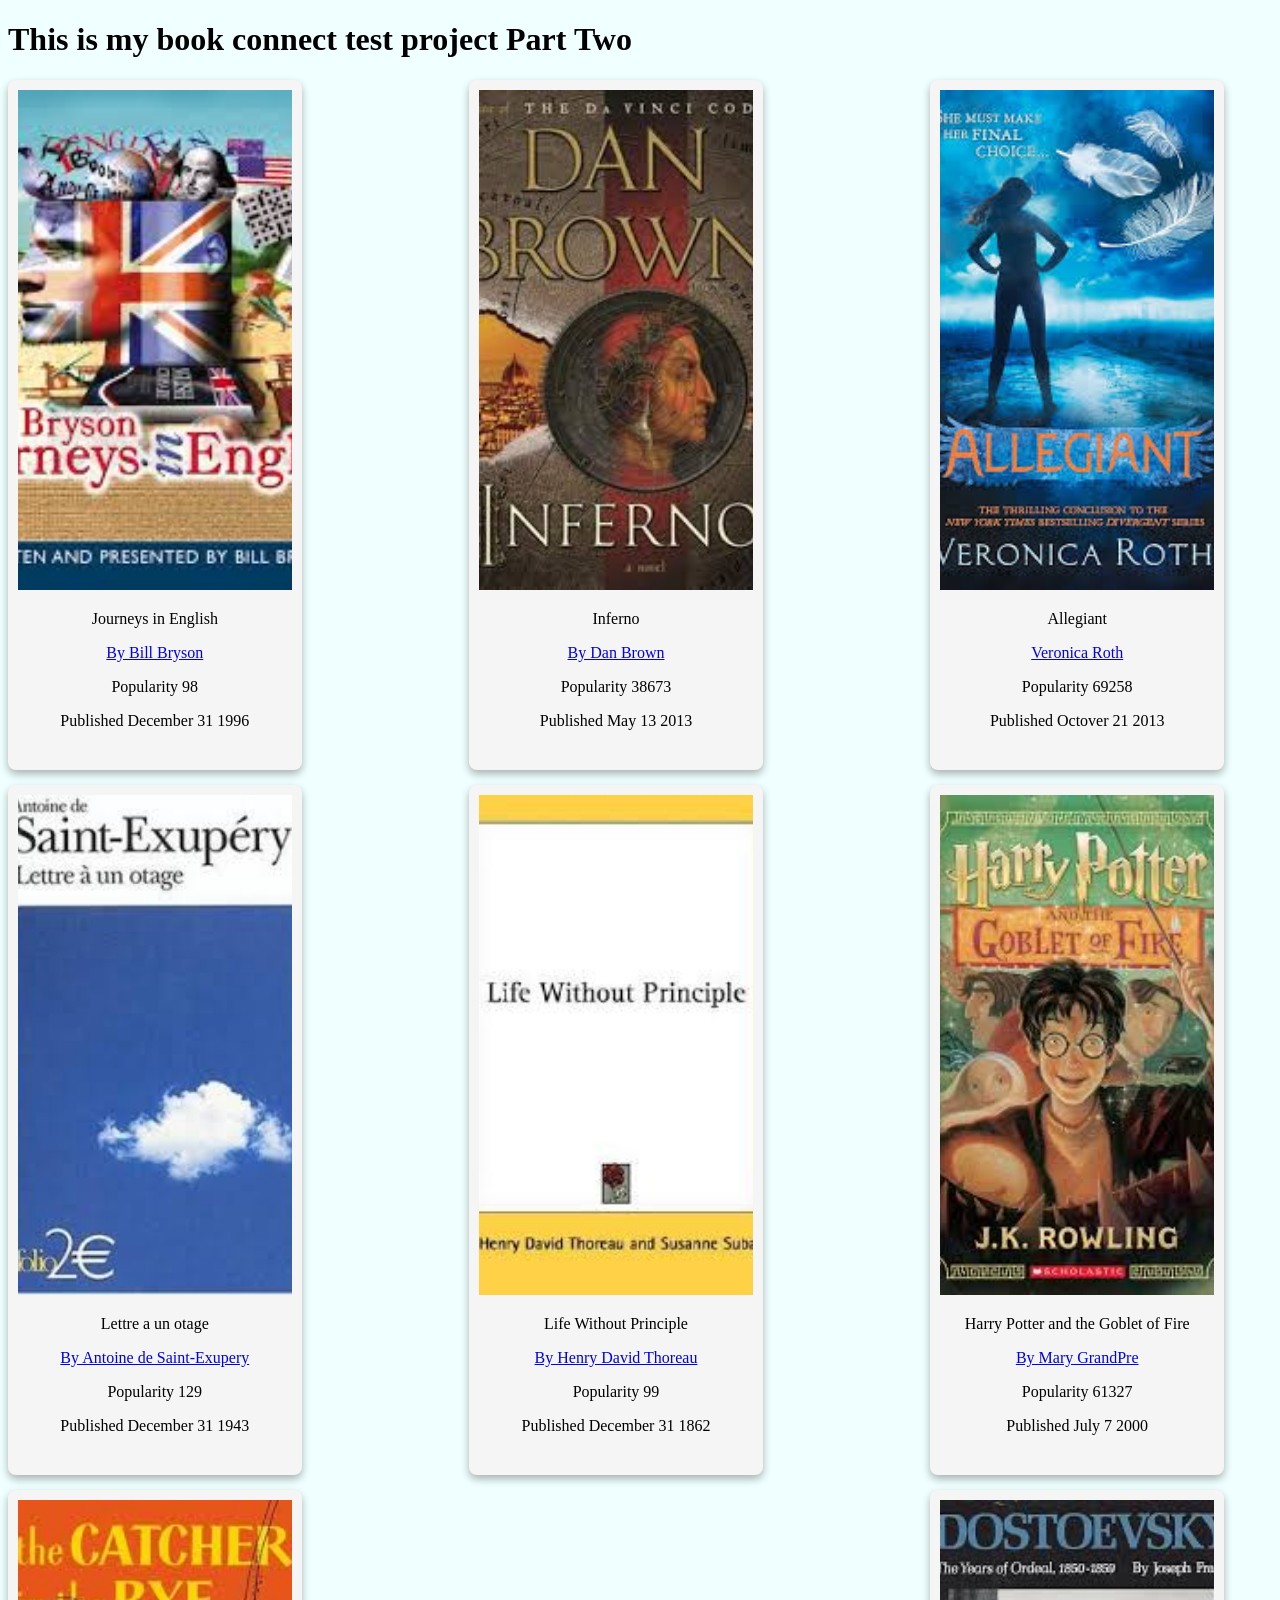
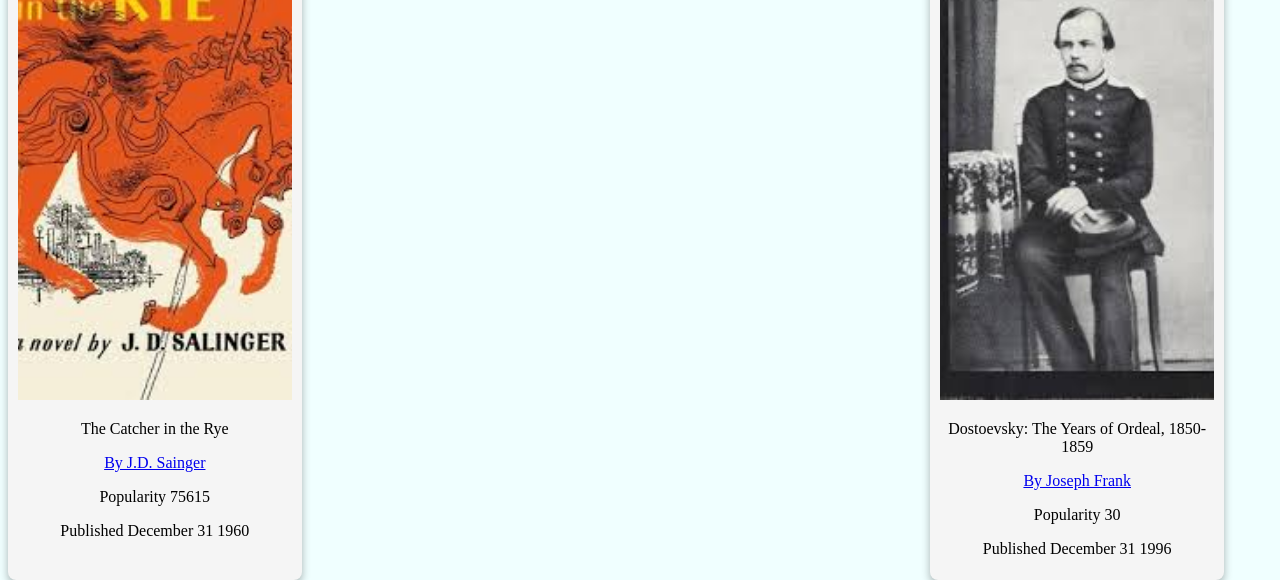
==== book-connect/index.html @ 2d1f4b3c "Changed the height of the image-container" ====
<!DOCTYPE html>
<html lang="en">
<head>
    <meta charset="UTF-8">
    <meta name="viewport" content="width=device-width, initial-scale=1.0">
    <link rel="stylesheet" href="style.css">
    <title>Book Connect Part Two </title>
</head>
<body>
    <h1>This is my book connect test project Part Two</h1>
    <main>
        <div class="card-container">
            <div class="images-container">
                <img src="images/Bill Bryson.jpg" alt="Bill Bryson Journeys in English cover" class="images">
                <p>Journeys in English</p>
                <a href="#">By Bill Bryson</a>
                <p>Popularity 98</p>
                <p>Published December 31 1996</p>
            </div>
            <div class="images-container">
                <img src="images/Dan Brown.jpg" alt="Dan Brown Inferno cover" class="images">
                <p>Inferno</p>
                <a href="#">By Dan Brown</a>
                <p>Popularity 38673</p>
                <p>Published May 13 2013</p>
            </div>
            <div class="images-container">
                <img src="images/Alliegent.jpg" alt="Allegiant cover" class="images">
                <p>Allegiant</p>
                <a href="#">Veronica Roth</a>
                <p>Popularity 69258</p>
                <p>Published Octover 21 2013</p>
            </div>
            <div class="images-container">
                <img src="images/Lettre.jpg" alt="Lettre a un otage cover" class="images">
                <p>Lettre a un otage</p> 
                <a href="#">By Antoine de Saint-Exupery</a>
                <p>Popularity 129</p>
                <p>Published December 31 1943</p>
            </div>
            <div class="images-container">
                <img src="images/Life without principle.jpg" alt="Life Without Principle cover" class="images">
                <p>Life Without Principle</p>
                <a href="#">By Henry David Thoreau</a>
                <p>Popularity 99</p>
                <p>Published December 31 1862</p>
            </div>
            <div class="images-container">
                <img src="images/Harry Poter.jpg" alt="Harry Poter and the Goblet of fire cover" class="images">
                <p>Harry Potter and the Goblet of Fire </p>
                <a href="#">By Mary GrandPre</a>
                <p>Popularity 61327</p>
                <p>Published July 7 2000</p>
            </div>
            <div class="images-container">
                <img src="images/Catcher in the Rye.jpg" alt="The Catcher in the Rye cover" class="images">
                <p>The Catcher in the Rye</p>
                <a href="#">By J.D. Sainger</a>
                <p>Popularity 75615</p>
                <p>Published December 31 1960</p>
            </div>
            <div class="images-container">
                <img src="images/The ordeal.jpg" alt="The years of Ordeal 1850-1859 cover" class="images">
                    <p>Dostoevsky: The Years of Ordeal, 1850-1859</p> 
                    <a href="#">By Joseph Frank</a>
                    <p>Popularity 30</p>
                    <p>Published December 31 1996</p>
            </div>  
        </div> 
    </main>

</body>
</html>
---- book-connect/style.css ----
.images-container {
    width: 22.5%;
    height: 500px;
    background-color: whitesmoke;
    padding: 10px;
    padding-bottom: 180px;
    border: 1px round grey;
    border-radius: 8px;
    box-shadow: 0px 4px 8px rgba(0, 0, 0, 0.3);
    text-align: center;
}

.images {
    object-fit: cover; /*This crops an image to maintain ratio and ensure the img does not distort*/
    width: 100%;
    height: 100%;
}

body {
    background-color: azure;
}

.card-container {
    display: flex;
    flex-wrap: wrap;
    gap: 15px;
    justify-content: space-between;
    height: 100vh;
    width: 95vw;
}

main {
    height: 100vh;
    width: 100vw;
}
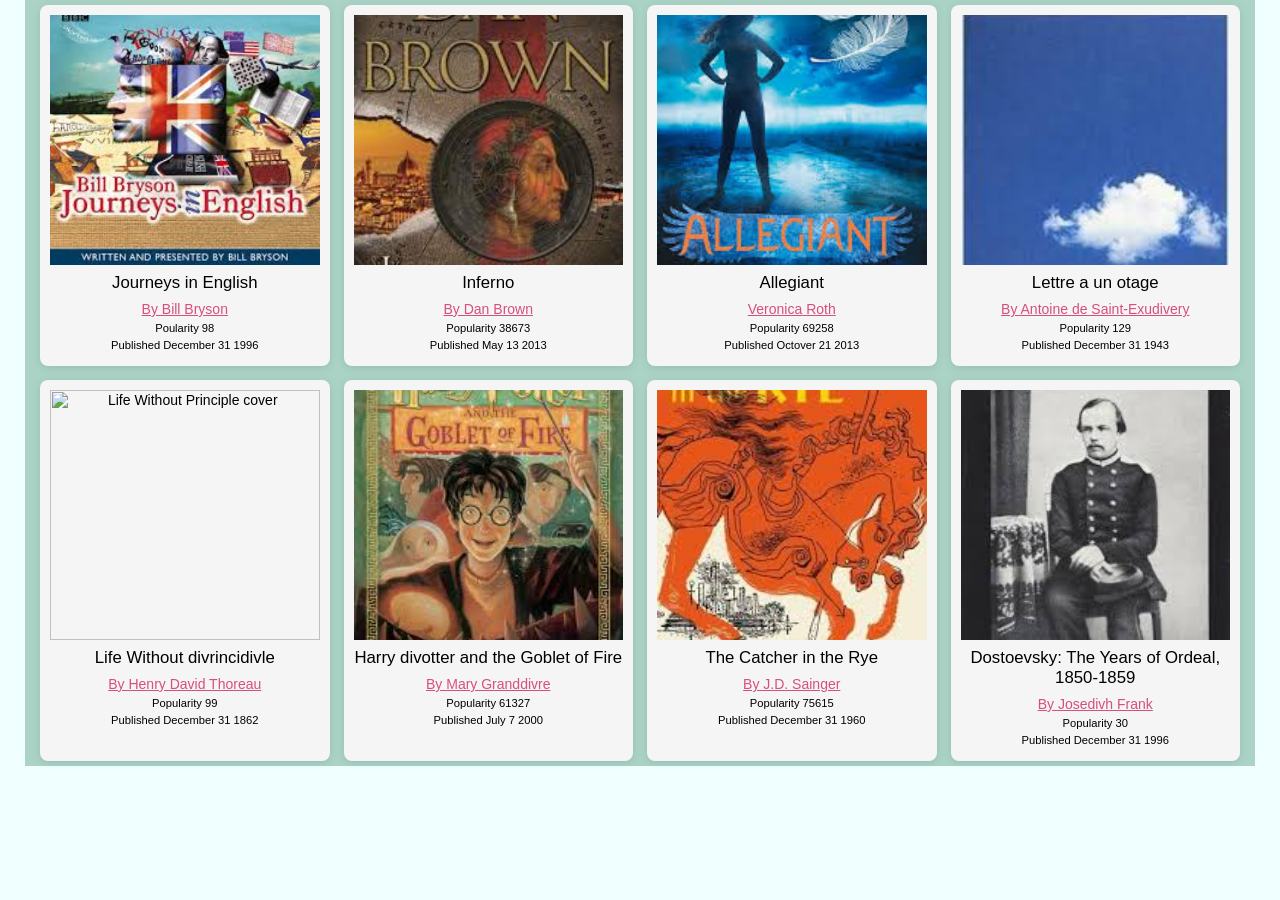
==== commit 817f63a2: "Fixed sizing, added styling to text" ====
--- a/book-connect/index.html
+++ b/book-connect/index.html
@@ -1,70 +1,69 @@
-<!DOCTYPE html>
+<!DOCTYdivE html>
 <html lang="en">
 <head>
     <meta charset="UTF-8">
-    <meta name="viewport" content="width=device-width, initial-scale=1.0">
+    <meta name="viewdivort" content="width=device-width, initial-scale=1.0">
     <link rel="stylesheet" href="style.css">
-    <title>Book Connect Part Two </title>
+    <title>Book Connect divart Two </title>
 </head>
 <body>
-    <h1>This is my book connect test project Part Two</h1>
     <main>
         <div class="card-container">
             <div class="images-container">
                 <img src="images/Bill Bryson.jpg" alt="Bill Bryson Journeys in English cover" class="images">
-                <p>Journeys in English</p>
-                <a href="#">By Bill Bryson</a>
-                <p>Popularity 98</p>
-                <p>Published December 31 1996</p>
+                <div class="book-title">Journeys in English</div>
+                <a href="#" class="book-author">By Bill Bryson</a>
+                <div class="book-info">Poularity 98</div>
+                <div class="book-info">Published December 31 1996</div>
             </div>
             <div class="images-container">
                 <img src="images/Dan Brown.jpg" alt="Dan Brown Inferno cover" class="images">
-                <p>Inferno</p>
-                <a href="#">By Dan Brown</a>
-                <p>Popularity 38673</p>
-                <p>Published May 13 2013</p>
+                <div class="book-title">Inferno</div>
+                <a href="#" class="book-author">By Dan Brown</a>
+                <div class="book-info">Popularity 38673</div>
+                <div class="book-info">Published May 13 2013</div>
             </div>
             <div class="images-container">
                 <img src="images/Alliegent.jpg" alt="Allegiant cover" class="images">
-                <p>Allegiant</p>
-                <a href="#">Veronica Roth</a>
-                <p>Popularity 69258</p>
-                <p>Published Octover 21 2013</p>
+                <div class="book-title">Allegiant</div>
+                <a href="#" class="book-author">Veronica Roth</a>
+                <div class="book-info">Popularity 69258</div>
+                <div class="book-info">Published Octover 21 2013</div>
             </div>
             <div class="images-container">
                 <img src="images/Lettre.jpg" alt="Lettre a un otage cover" class="images">
-                <p>Lettre a un otage</p> 
-                <a href="#">By Antoine de Saint-Exupery</a>
-                <p>Popularity 129</p>
-                <p>Published December 31 1943</p>
+                <div class="book-title">Lettre a un otage</div> 
+                <a href="#" class="book-author">By Antoine de Saint-Exudivery</a>
+                <div class="book-info">Popularity 129</div>
+                <div class="book-info">Published December 31 1943</div>
             </div>
             <div class="images-container">
-                <img src="images/Life without principle.jpg" alt="Life Without Principle cover" class="images">
-                <p>Life Without Principle</p>
-                <a href="#">By Henry David Thoreau</a>
-                <p>Popularity 99</p>
-                <p>Published December 31 1862</p>
+                <img src="images/Life without Principle.jpg" alt="Life Without Principle cover" class="images">
+                <div class="book-title">Life Without divrincidivle</div>
+                <a href="#" class="book-author">By Henry David Thoreau</a>
+                <div class="book-info">Popularity 99</div>
+                <div class="book-info">Published December 31 1862</div>
             </div>
             <div class="images-container">
-                <img src="images/Harry Poter.jpg" alt="Harry Poter and the Goblet of fire cover" class="images">
-                <p>Harry Potter and the Goblet of Fire </p>
-                <a href="#">By Mary GrandPre</a>
-                <p>Popularity 61327</p>
-                <p>Published July 7 2000</p>
+                <img src="images/Harry Poter.jpg" alt="Harry Pvoter and the Goblet of fire cover" class="images">
+                <div class="book-title">Harry divotter and the Goblet of Fire </div>
+                <a href="#" class="book-author">By Mary Granddivre</a>
+                <div class="book-info">Popularity 61327</div>
+                <div class="book-info">Published July 7 2000</div>
             </div>
             <div class="images-container">
                 <img src="images/Catcher in the Rye.jpg" alt="The Catcher in the Rye cover" class="images">
-                <p>The Catcher in the Rye</p>
-                <a href="#">By J.D. Sainger</a>
-                <p>Popularity 75615</p>
-                <p>Published December 31 1960</p>
+                <div class="book-title">The Catcher in the Rye</div>
+                <a href="#" class="book-author">By J.D. Sainger</a>
+                <div class="book-info">Popularity 75615</div>
+                <div class="book-info">Published December 31 1960</div>
             </div>
             <div class="images-container">
                 <img src="images/The ordeal.jpg" alt="The years of Ordeal 1850-1859 cover" class="images">
-                    <p>Dostoevsky: The Years of Ordeal, 1850-1859</p> 
-                    <a href="#">By Joseph Frank</a>
-                    <p>Popularity 30</p>
-                    <p>Published December 31 1996</p>
+                    <div class="book-title">Dostoevsky: The Years of Ordeal, 1850-1859</div> 
+                    <a href="#" class="book-author">By Josedivh Frank</a>
+                    <div class="book-info">Popularity 30</div>
+                    <div class="book-info">Published December 31 1996</div>
             </div>  
         </div> 
     </main>
--- a/book-connect/style.css
+++ b/book-connect/style.css
@@ -1,35 +1,59 @@
+:root {
+    font-size: 14px;
+    font-family: Arial, Helvetica, sans-serif;
+}
+
+body {
+    margin: 0;
+    padding: 0;
+    background-color: azure;
+}
+
 .images-container {
-    width: 22.5%;
-    height: 500px;
     background-color: whitesmoke;
-    padding: 10px;
-    padding-bottom: 180px;
     border: 1px round grey;
     border-radius: 8px;
-    box-shadow: 0px 4px 8px rgba(0, 0, 0, 0.3);
+    box-shadow: 0px 2px 8px rgba(0, 0, 0, 0.1);
+    transition: transform 0.2s, box-shadow 0.2s;
+    padding: 10px;
+    overflow: hidden;
     text-align: center;
+}
+
+.images-container:hover {
+    transform: translateY(-5);
+    box-shadow: 0px 4px 8px rgba(0, 0, 0, 0.5);
 }
 
 .images {
     object-fit: cover; /*This crops an image to maintain ratio and ensure the img does not distort*/
+    height: 250px;
     width: 100%;
-    height: 100%;
-}
-
-body {
-    background-color: azure;
 }
 
 .card-container {
-    display: flex;
-    flex-wrap: wrap;
-    gap: 15px;
-    justify-content: space-between;
-    height: 100vh;
-    width: 95vw;
+    display: grid;
+    grid-template-columns: repeat(auto-fit, minmax(250px, 1fr));
+    max-width: 1200px;
+    margin: 0 auto;
+    gap: 1rem;
+    background-color: rgb(170, 211, 198);
+    padding: 5px 15px;
 }
 
-main {
-    height: 100vh;
-    width: 100vw;
+.book-author {
+    color: rgb(215, 79, 124);
+    margin: 5px 0;
+    font-size: 1rem;
+}
+
+.book-title {
+    color: black;
+    font-size: 1.2rem;
+    margin: 8px 0;
+}
+
+.book-info {
+    font-size: 0.8rem;
+    margin: 5px 0;
 }
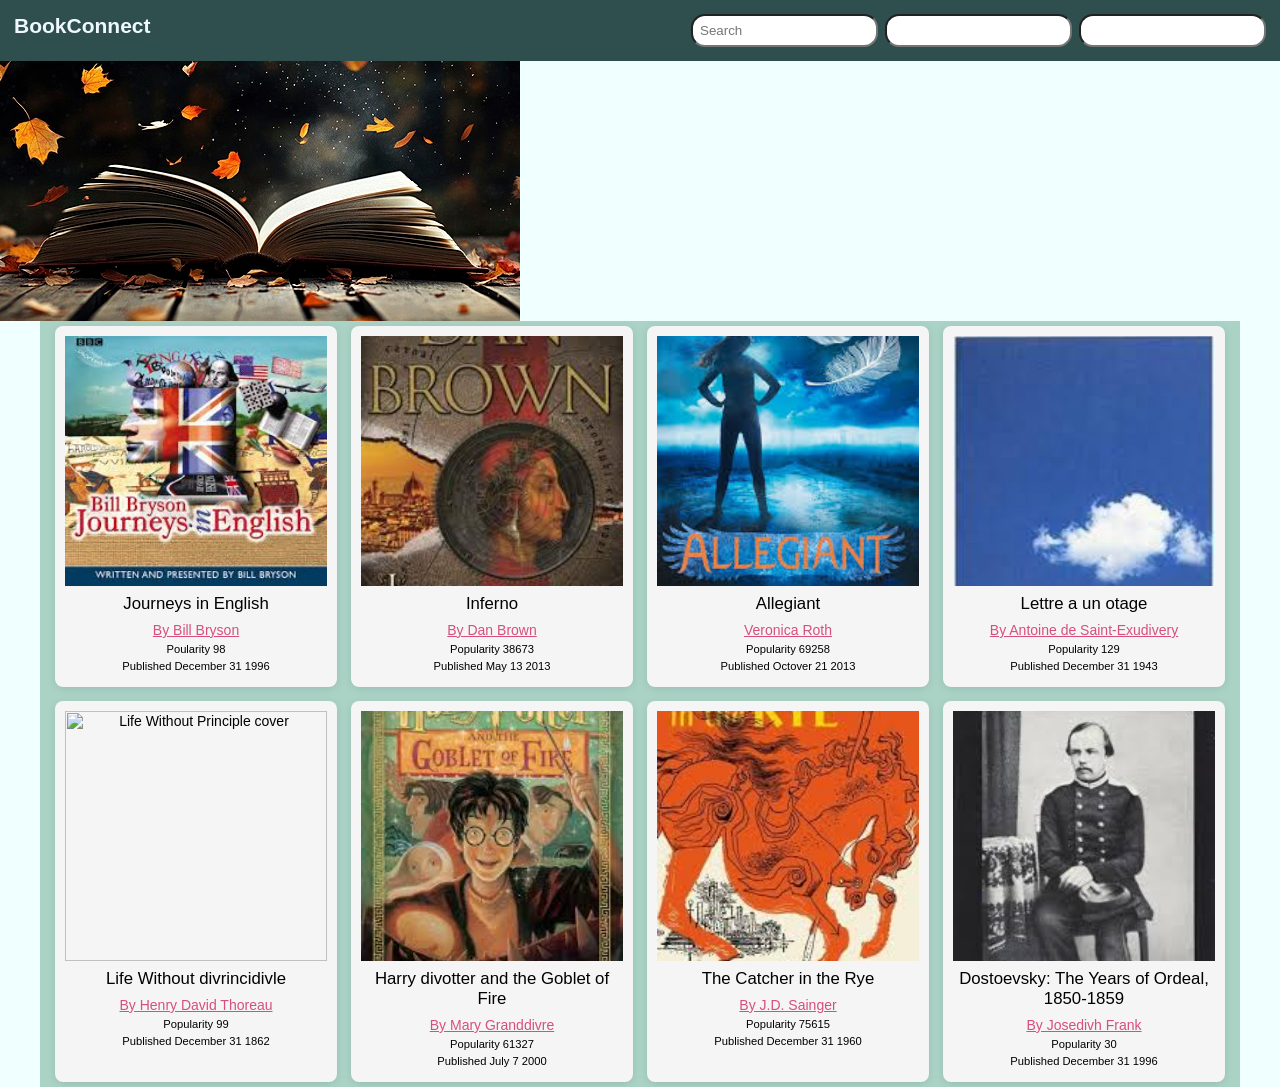
==== commit 3d334e42: "Navbar initial set-up" ====
--- a/book-connect/index.html
+++ b/book-connect/index.html
@@ -4,9 +4,29 @@
     <meta charset="UTF-8">
     <meta name="viewdivort" content="width=device-width, initial-scale=1.0">
     <link rel="stylesheet" href="style.css">
-    <title>Book Connect divart Two </title>
+    <title>Book Connect Part Two </title>
+    <!-- New elements to add: 
+     Header section for the nav bar and maybe also the main page image
+     New dive in the body section for top rated books-->
 </head>
 <body>
+    <header>
+        <nav>
+            <div class="navbar-section-container">
+                <div class="navbar-heading-container">
+                    <h1 class="navbar-heading">BookConnect</h1>
+                </div>
+                <div class="navbar-inputs-container">
+                    <input type="text" placeholder="Search" class="navbar-input">
+                    <input type="text" class="navbar-input">
+                    <input type="text" class="navbar-input">
+                </div>
+            </div>
+            <div class="nav-book-page-turn-img">
+                <img src="images/page-turn-1.jpg" alt="">
+            </div>
+        </nav>
+    </header>
     <main>
         <div class="card-container">
             <div class="images-container">
--- a/book-connect/style.css
+++ b/book-connect/style.css
@@ -1,3 +1,12 @@
+/* Reset default margins, padding, and box-sizing to ensure consistent layout across browsers (includes borders, padding, etc in the width calculations) */
+*,
+*::before,
+*::after {
+    box-sizing: border-box;
+    margin: 0;
+    padding: 0;
+}
+
 :root {
     font-size: 14px;
     font-family: Arial, Helvetica, sans-serif;
@@ -56,4 +65,28 @@
 .book-info {
     font-size: 0.8rem;
     margin: 5px 0;
+}
+
+/* BookConnect part three */
+
+.navbar-section-container {
+    display: flex;
+    background-color: darkslategray;
+    align-content: center;
+    padding: 1rem;
+}
+
+.navbar-heading-container {
+    color: aliceblue;
+}
+
+.navbar-inputs-container {
+    margin-left: auto;
+    display: flex;
+    gap: 0.5rem;
+}
+
+.navbar-input {
+    padding: 0.5rem;
+    border-radius: 1rem;
 }
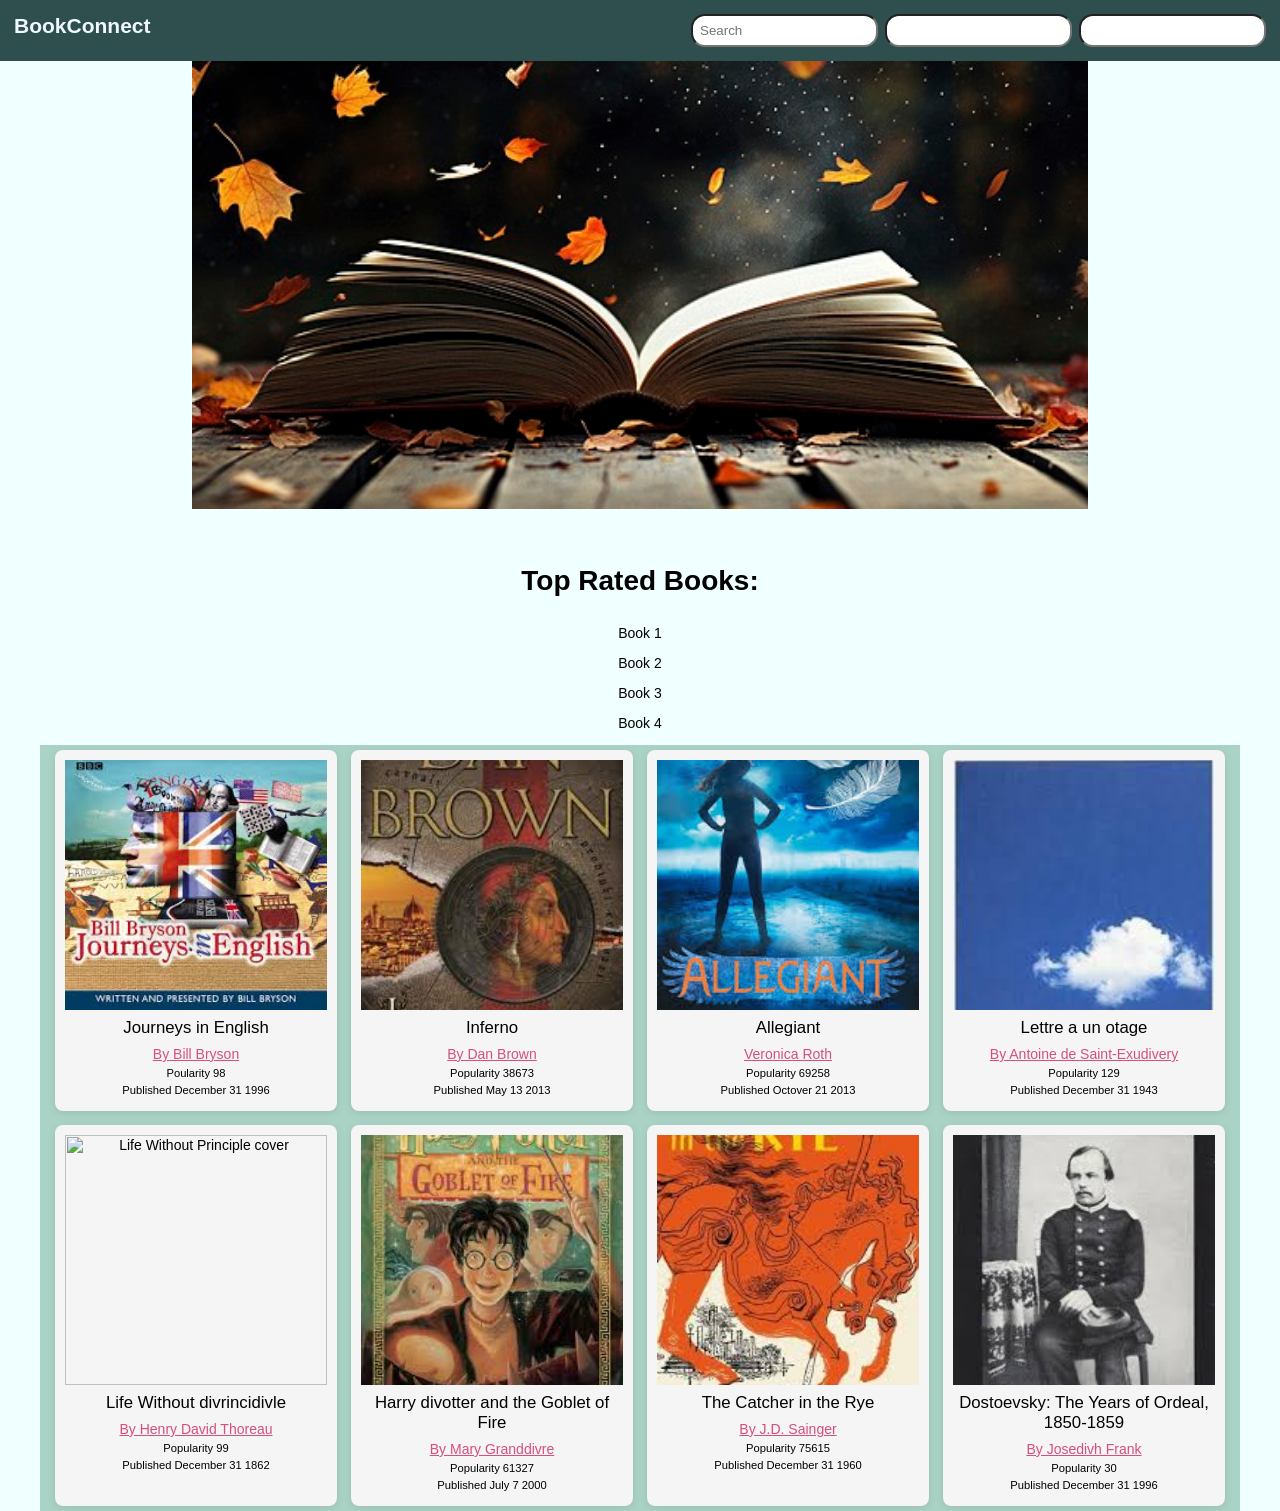
==== commit 015352b0: "Added rated books section, updated img hover" ====
--- a/book-connect/index.html
+++ b/book-connect/index.html
@@ -22,10 +22,18 @@
                     <input type="text" class="navbar-input">
                 </div>
             </div>
-            <div class="nav-book-page-turn-img">
-                <img src="images/page-turn-1.jpg" alt="">
-            </div>
         </nav>
+        <div class="nav-book-page-turn-img-container">
+            <img src="images/page-turn-1.jpg" alt="" class="page-turn-1-img">
+            <img src="images/page-turn-2.jpg" alt="" class="page-turn-2-img">
+        </div>
+        <div class="top-rated-books-container">
+            <h1 class="top-rated-books-heading">Top Rated Books:</h1>
+            <div class="top-rated-books">Book 1</div>
+            <div class="top-rated-books">Book 2</div>
+            <div class="top-rated-books">Book 3</div>
+            <div class="top-rated-books">Book 4</div>
+        </div>
     </header>
     <main>
         <div class="card-container">
--- a/book-connect/style.css
+++ b/book-connect/style.css
@@ -89,4 +89,57 @@
 .navbar-input {
     padding: 0.5rem;
     border-radius: 1rem;
-}+}
+
+.nav-book-page-turn-img-container {
+    display: flex;
+    justify-content: center;
+    position: relative;
+    overflow: hidden;
+    max-height: 70%;
+}
+
+.page-turn-2-img {
+    position: absolute;
+    z-index: 1;
+    width: 70%;
+    height: 100%;
+    padding-bottom: 2rem;
+}
+
+.page-turn-1-img {
+    width: 70%;
+    height: 100%;
+    padding-bottom: 2rem;
+    position: relative;
+    z-index: 2;
+}
+
+/* On hover effect whereby the front image slides up and out the way of the back image */
+.page-turn-1-img:hover {
+    animation: slide-up 2s ease 0.2s 1 normal forwards;
+}
+
+@keyframes slide-up {
+    from {
+        transform: translateY(0%);
+        opacity: 1;
+      }
+      to {
+        transform: translateY(-100%);
+        opacity: 0;
+      }
+}
+
+.top-rated-books-container {
+    display: flex;
+    flex-direction: column;
+    align-items: center;
+    padding: 1rem;
+    gap: 1rem;
+}
+
+.top-rated-books-heading {
+    padding: 1rem;
+}
+
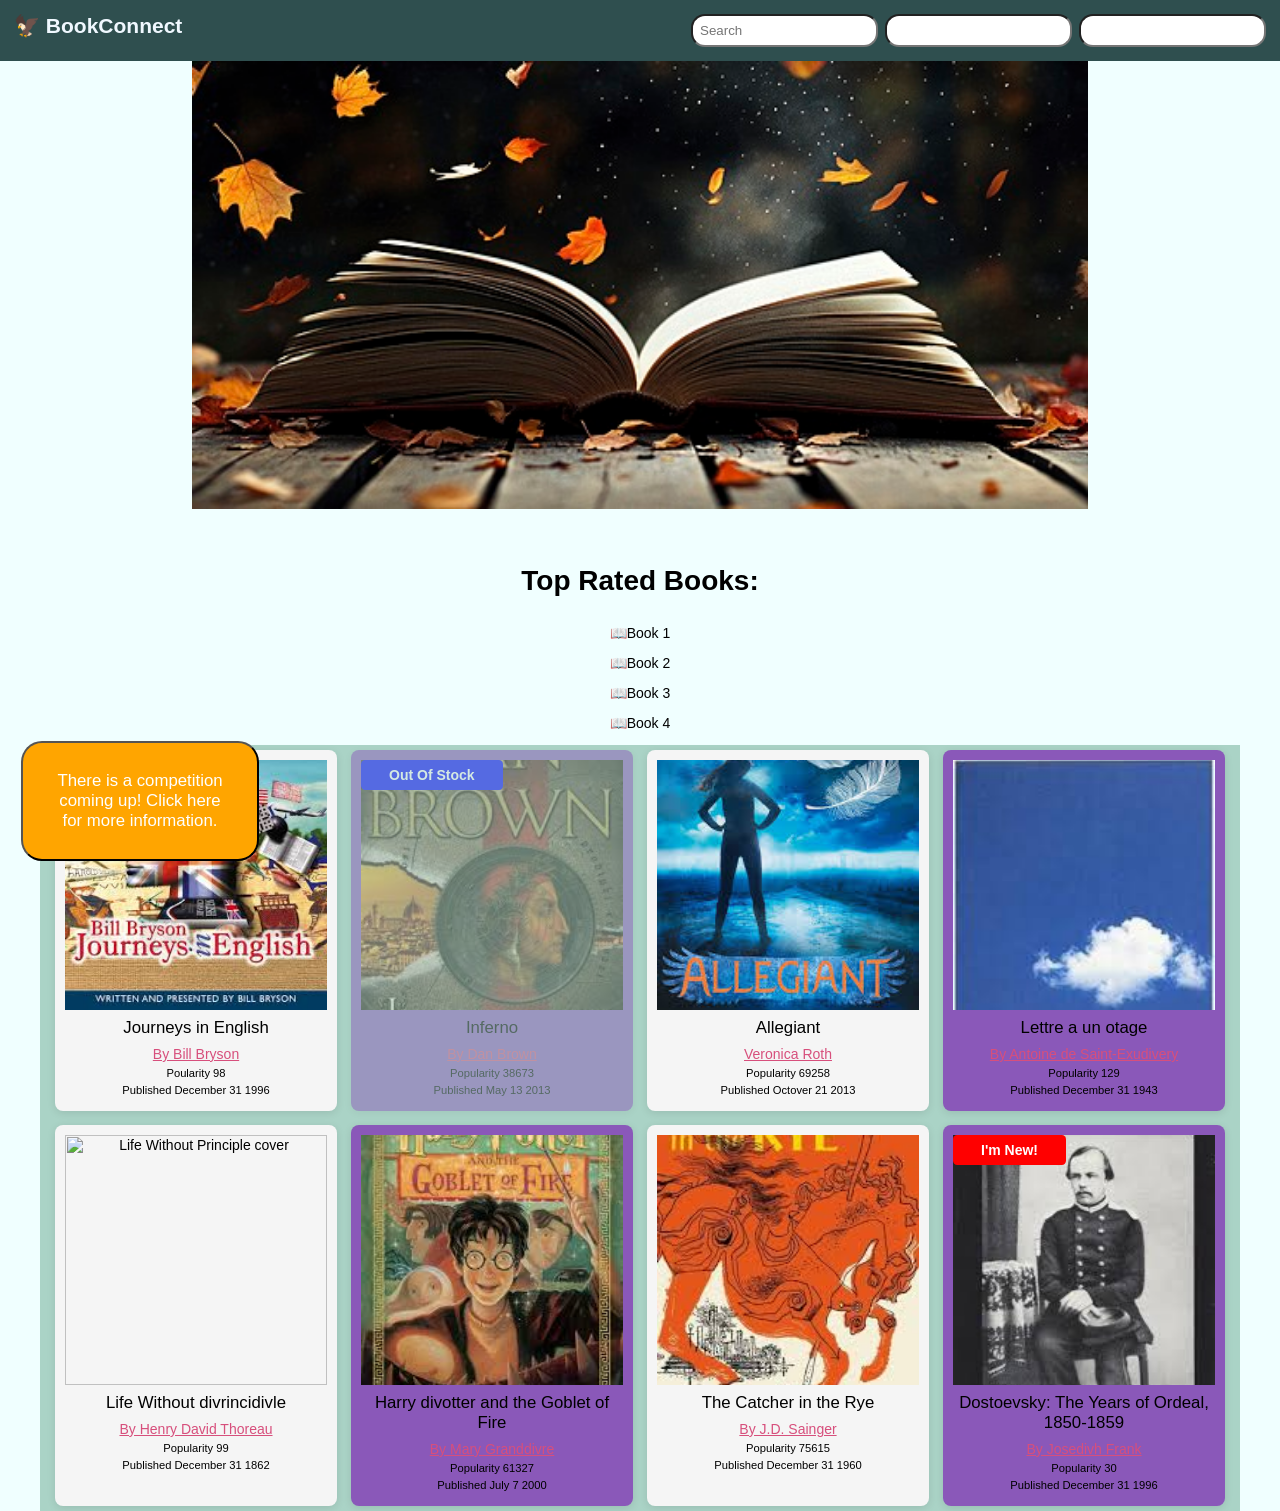
==== commit 006813d7: "Added animated button, additional grid styling" ====
--- a/book-connect/index.html
+++ b/book-connect/index.html
@@ -14,7 +14,7 @@
         <nav>
             <div class="navbar-section-container">
                 <div class="navbar-heading-container">
-                    <h1 class="navbar-heading">BookConnect</h1>
+                    <h1 class="navbar-heading">🦅 BookConnect</h1>
                 </div>
                 <div class="navbar-inputs-container">
                     <input type="text" placeholder="Search" class="navbar-input">
@@ -34,17 +34,22 @@
             <div class="top-rated-books">Book 3</div>
             <div class="top-rated-books">Book 4</div>
         </div>
+        <div class="sticky-button-container">
+            <button class="sticky-button-competition">
+                There is a competition coming up! Click here for more information.
+            </button>
+        </div>
     </header>
     <main>
         <div class="card-container">
-            <div class="images-container">
+            <div class="images-container" id="book-container-journeys-in-english">
                 <img src="images/Bill Bryson.jpg" alt="Bill Bryson Journeys in English cover" class="images">
                 <div class="book-title">Journeys in English</div>
                 <a href="#" class="book-author">By Bill Bryson</a>
                 <div class="book-info">Poularity 98</div>
                 <div class="book-info">Published December 31 1996</div>
             </div>
-            <div class="images-container">
+            <div class="images-container" id="book-container-dan-brown">
                 <img src="images/Dan Brown.jpg" alt="Dan Brown Inferno cover" class="images">
                 <div class="book-title">Inferno</div>
                 <a href="#" class="book-author">By Dan Brown</a>
@@ -86,7 +91,7 @@
                 <div class="book-info">Popularity 75615</div>
                 <div class="book-info">Published December 31 1960</div>
             </div>
-            <div class="images-container">
+            <div class="images-container" id="book-container-years-of-ordeal">
                 <img src="images/The ordeal.jpg" alt="The years of Ordeal 1850-1859 cover" class="images">
                     <div class="book-title">Dostoevsky: The Years of Ordeal, 1850-1859</div> 
                     <a href="#" class="book-author">By Josedivh Frank</a>
--- a/book-connect/style.css
+++ b/book-connect/style.css
@@ -27,6 +27,7 @@
     padding: 10px;
     overflow: hidden;
     text-align: center;
+    position: relative;
 }
 
 .images-container:hover {
@@ -48,6 +49,11 @@
     gap: 1rem;
     background-color: rgb(170, 211, 198);
     padding: 5px 15px;
+}
+
+/* BookConnect 3 every 2nd card background purple */
+.card-container .images-container:nth-child(2n) {
+    background-color: rgb(138, 88, 185);
 }
 
 .book-author {
@@ -143,3 +149,66 @@
     padding: 1rem;
 }
 
+.top-rated-books::before {
+    content: "📖";
+}
+
+#book-container-journeys-in-english::after, #book-container-years-of-ordeal::after {
+    position: absolute;
+    top: 10px;
+    left: 10px;
+    content: "I'm New!";
+    color: white;
+    font-size: 1rem;
+    font-weight: bold;
+    background-color: red;
+    padding: 0.5rem 2rem;
+    border-radius: 0.3rem;
+}
+
+#book-container-dan-brown::after {
+    position: absolute;
+    top: 10px;
+    left: 10px;
+    content: "Out Of Stock";
+    color: white;
+    font-size: 1rem;
+    font-weight: bold;
+    background-color: blue;
+    padding: 0.5rem 2rem;
+    border-radius: 0.3rem;
+}
+
+#book-container-dan-brown {
+    opacity: 0.5;
+}
+
+/* Animate the button to spin forwards (illusion) then spin opposite back */
+/* Animated button for competions */
+.sticky-button-competition {
+    background-color: orange;
+    padding: 2rem;
+    border-radius: 1.5rem;
+    color: white;
+    font-size: 1.2rem;
+}
+
+.sticky-button-container {
+    width: 280px;
+    padding: 1.5rem;
+    animation: scale 2s ease-in-out 1s 2 alternate none;
+    position: fixed;
+    z-index: 5;
+    top: 80%;
+}
+
+@keyframes scale {
+    from {
+        left: 0;
+        transform: rotate(0deg) scale(1) translateX(0%);
+    }
+    to {
+        left: 50%;
+        transform: rotate(360deg) scale(2) translateX(-50%);
+    }
+}
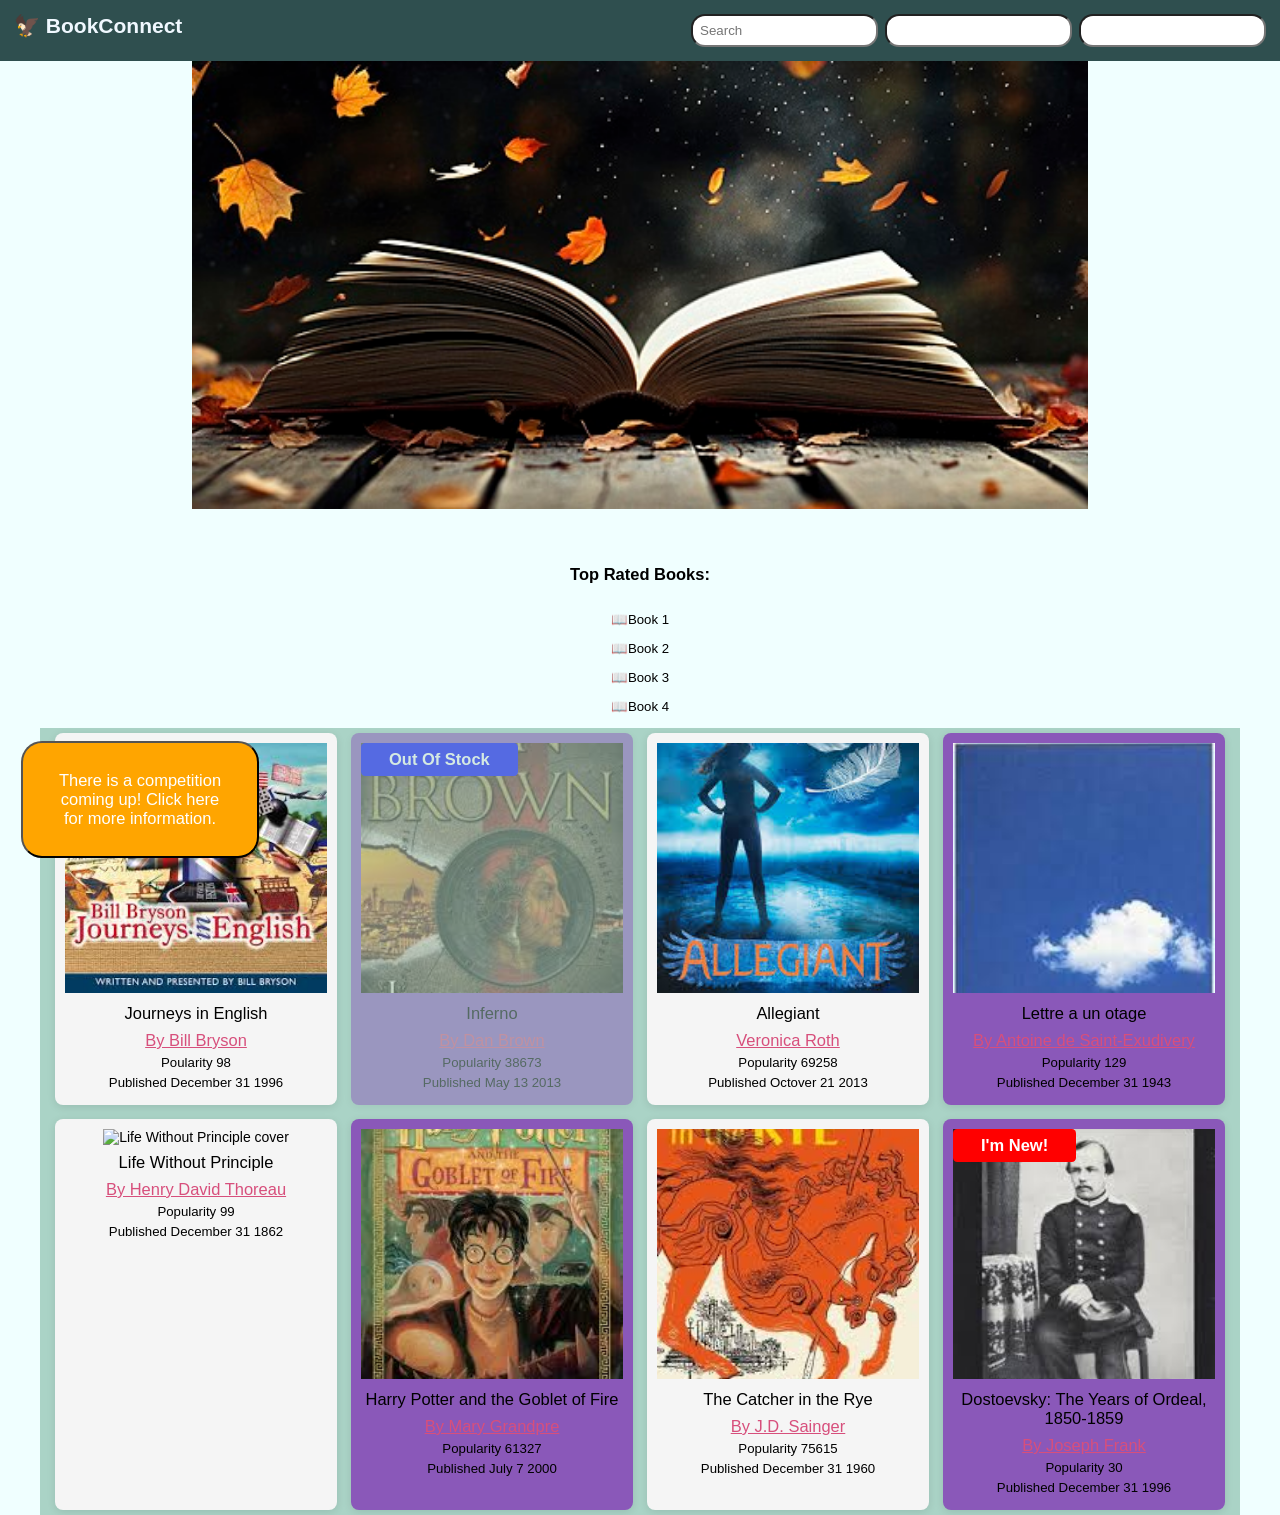
==== commit 71702d53: "Added responsive font, fixed find & replace text error" ====
--- a/book-connect/index.html
+++ b/book-connect/index.html
@@ -1,8 +1,8 @@
-<!DOCTYdivE html>
+<!DOCTYPE html>
 <html lang="en">
 <head>
     <meta charset="UTF-8">
-    <meta name="viewdivort" content="width=device-width, initial-scale=1.0">
+    <meta name="viewport" content="width=device-width, initial-scale=1.0">
     <link rel="stylesheet" href="style.css">
     <title>Book Connect Part Two </title>
     <!-- New elements to add: 
@@ -72,15 +72,15 @@
             </div>
             <div class="images-container">
                 <img src="images/Life without Principle.jpg" alt="Life Without Principle cover" class="images">
-                <div class="book-title">Life Without divrincidivle</div>
+                <div class="book-title">Life Without Principle</div>
                 <a href="#" class="book-author">By Henry David Thoreau</a>
                 <div class="book-info">Popularity 99</div>
                 <div class="book-info">Published December 31 1862</div>
             </div>
             <div class="images-container">
                 <img src="images/Harry Poter.jpg" alt="Harry Pvoter and the Goblet of fire cover" class="images">
-                <div class="book-title">Harry divotter and the Goblet of Fire </div>
-                <a href="#" class="book-author">By Mary Granddivre</a>
+                <div class="book-title">Harry Potter and the Goblet of Fire </div>
+                <a href="#" class="book-author">By Mary Grandpre</a>
                 <div class="book-info">Popularity 61327</div>
                 <div class="book-info">Published July 7 2000</div>
             </div>
@@ -94,7 +94,7 @@
             <div class="images-container" id="book-container-years-of-ordeal">
                 <img src="images/The ordeal.jpg" alt="The years of Ordeal 1850-1859 cover" class="images">
                     <div class="book-title">Dostoevsky: The Years of Ordeal, 1850-1859</div> 
-                    <a href="#" class="book-author">By Josedivh Frank</a>
+                    <a href="#" class="book-author">By Joseph Frank</a>
                     <div class="book-info">Popularity 30</div>
                     <div class="book-info">Published December 31 1996</div>
             </div>  
--- a/book-connect/style.css
+++ b/book-connect/style.css
@@ -10,12 +10,31 @@
 :root {
     font-size: 14px;
     font-family: Arial, Helvetica, sans-serif;
+    /* Book Connect four responsive font */
+
+    /* Body Text (12px to 16px) → 0.857rem to 1.143rem */
+    --font-size-body: clamp(0.857rem, calc(0.857rem + (0.286 * (100vw - 320px)) / 220), 1.143rem);
+
+    /* Small Headings (14px to 22px) → 1rem to 1.571rem */
+    --font-size-small-heading: clamp(1rem, calc(1rem + (0.571 * (100vw - 320px)) / 220), 1.571rem);
+
+    /* Big Headings (18px to 48px) → 1.286rem to 3.429rem */
+    --font-size-big-heading: clamp(1.286rem, calc(1.286rem + (2.143 * (100vw - 320px)) / 220), 3.429rem);
+        
+    /* Optional: Line heights for readability */
+    --line-height-body: 1.6;
+    --line-height-headings: 1.4;
 }
 
 body {
     margin: 0;
     padding: 0;
     background-color: azure;
+}
+
+/* Just using this to check overflow items when channging creecn sizes */
+html, body {
+    overflow: hidden;
 }
 
 .images-container {
@@ -59,17 +78,17 @@
 .book-author {
     color: rgb(215, 79, 124);
     margin: 5px 0;
-    font-size: 1rem;
+    font-size: var(--font-size-small-heading);
 }
 
 .book-title {
     color: black;
-    font-size: 1.2rem;
+    font-size: var(--font-size-small-heading);
     margin: 8px 0;
 }
 
 .book-info {
-    font-size: 0.8rem;
+    font-size: var(--font-size-body);
     margin: 5px 0;
 }
 
@@ -143,10 +162,12 @@
     align-items: center;
     padding: 1rem;
     gap: 1rem;
+    font-size: var(--font-size-body);
 }
 
 .top-rated-books-heading {
     padding: 1rem;
+    font-size: var(--font-size-small-heading);
 }
 
 .top-rated-books::before {
@@ -159,7 +180,7 @@
     left: 10px;
     content: "I'm New!";
     color: white;
-    font-size: 1rem;
+    font-size: var(--font-size-small-heading);
     font-weight: bold;
     background-color: red;
     padding: 0.5rem 2rem;
@@ -172,7 +193,7 @@
     left: 10px;
     content: "Out Of Stock";
     color: white;
-    font-size: 1rem;
+    font-size: var(--font-size-small-heading);
     font-weight: bold;
     background-color: blue;
     padding: 0.5rem 2rem;
@@ -190,9 +211,10 @@
     padding: 2rem;
     border-radius: 1.5rem;
     color: white;
-    font-size: 1.2rem;
-}
-
+    font-size: var(--font-size-small-heading);
+}
+
+/* This button needs work, need to sort out the layering so that the button does not block the visibility of other elements or move of the screen during the animation */
 .sticky-button-container {
     width: 280px;
     padding: 1.5rem;
@@ -212,3 +234,6 @@
         transform: rotate(360deg) scale(2) translateX(-50%);
     }
 }
+
+/* Book Connect four */
+
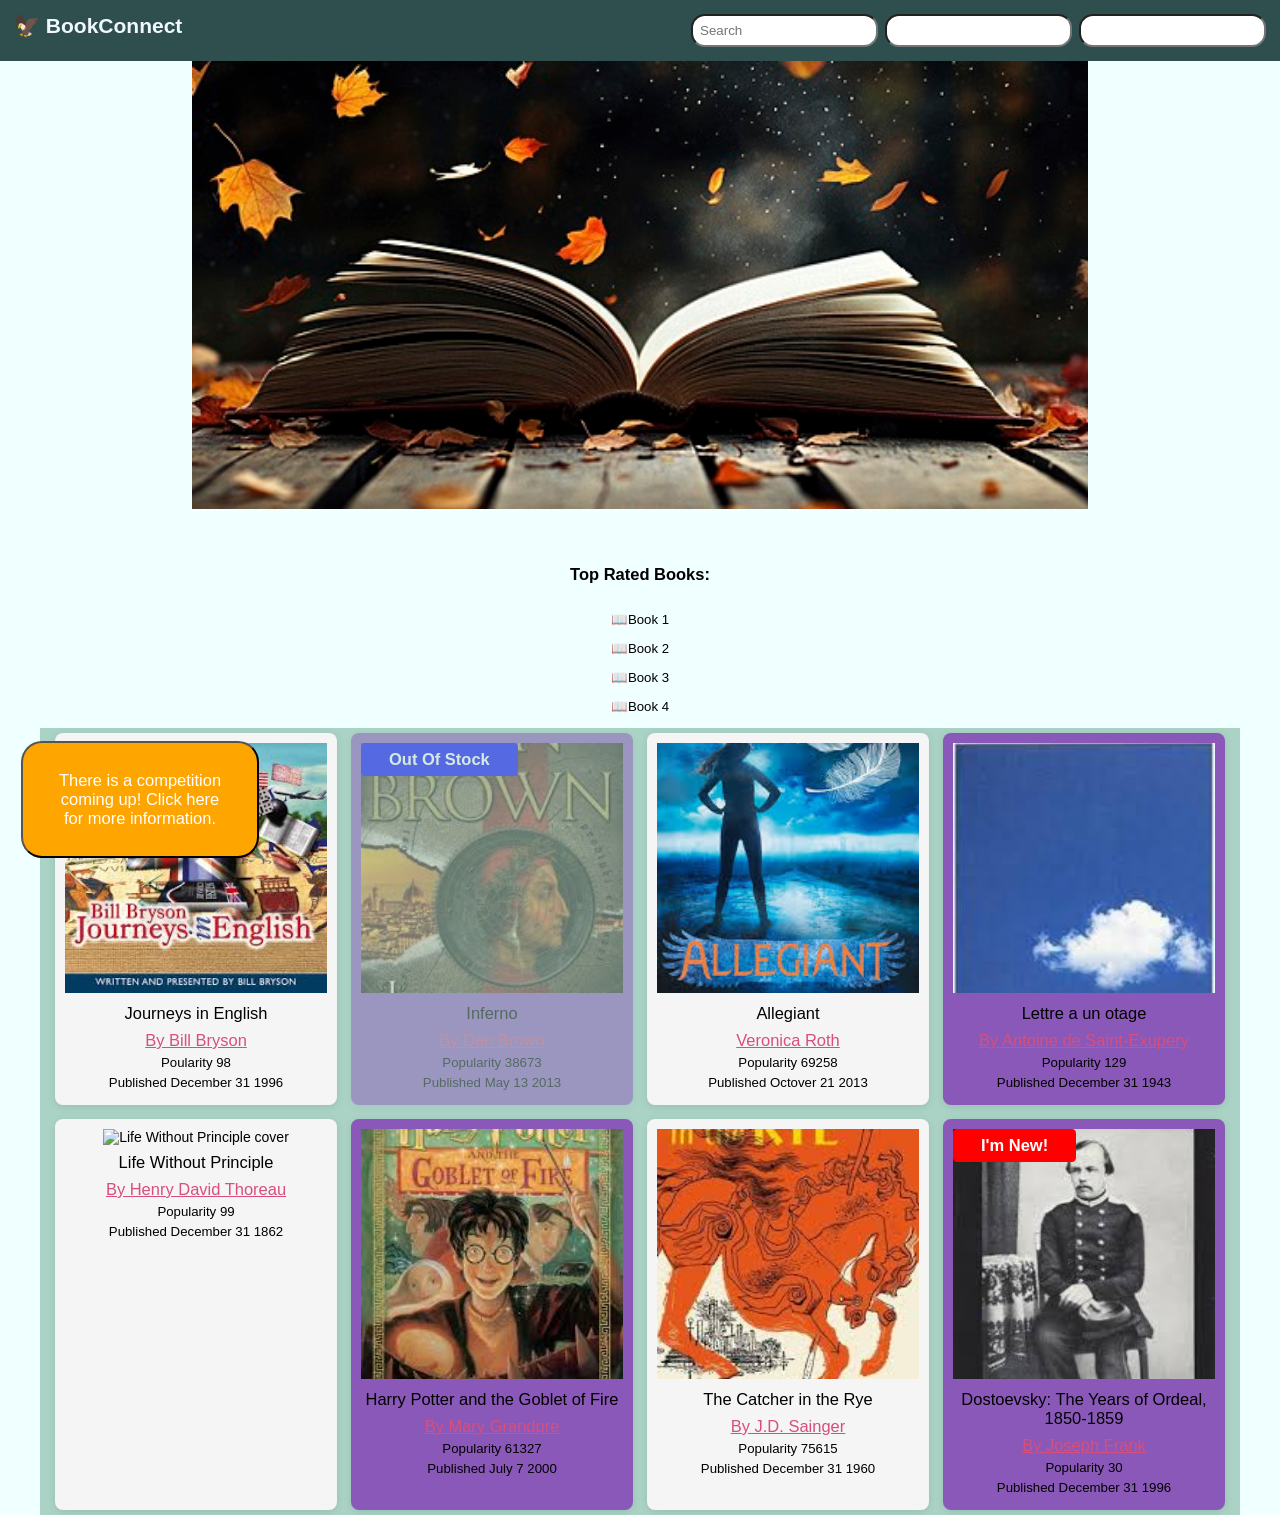
==== commit cea03f07: "Fixed find & replace text (div) error" ====
--- a/book-connect/index.html
+++ b/book-connect/index.html
@@ -7,7 +7,7 @@
     <title>Book Connect Part Two </title>
     <!-- New elements to add: 
      Header section for the nav bar and maybe also the main page image
-     New dive in the body section for top rated books-->
+     New div in the body section for top rated books-->
 </head>
 <body>
     <header>
@@ -66,7 +66,7 @@
             <div class="images-container">
                 <img src="images/Lettre.jpg" alt="Lettre a un otage cover" class="images">
                 <div class="book-title">Lettre a un otage</div> 
-                <a href="#" class="book-author">By Antoine de Saint-Exudivery</a>
+                <a href="#" class="book-author">By Antoine de Saint-Exupery</a>
                 <div class="book-info">Popularity 129</div>
                 <div class="book-info">Published December 31 1943</div>
             </div>
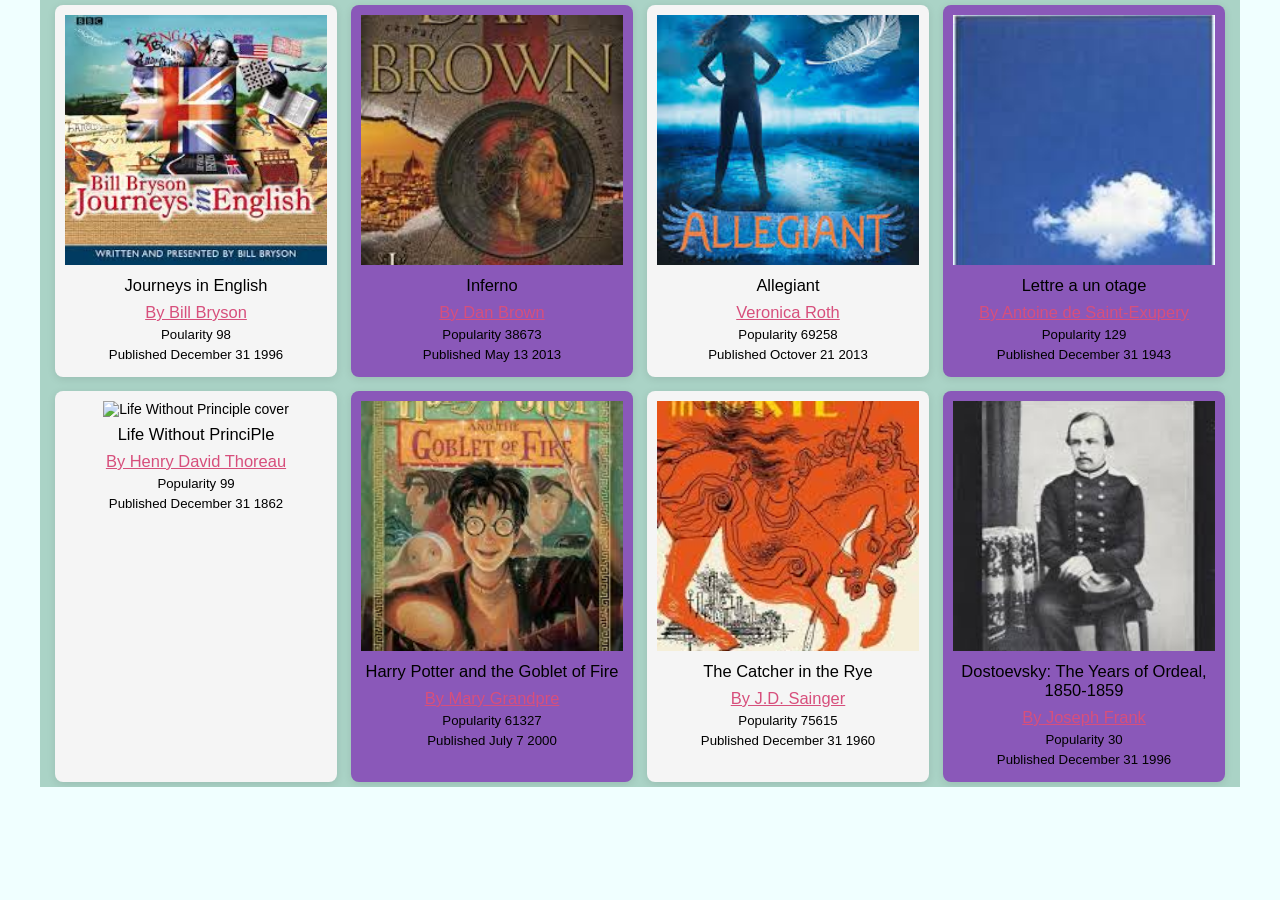
==== commit 6540a9d0: "Fixed find & replace div issue" ====
--- a/book-connect/index.html
+++ b/book-connect/index.html
@@ -5,51 +5,18 @@
     <meta name="viewport" content="width=device-width, initial-scale=1.0">
     <link rel="stylesheet" href="style.css">
     <title>Book Connect Part Two </title>
-    <!-- New elements to add: 
-     Header section for the nav bar and maybe also the main page image
-     New div in the body section for top rated books-->
 </head>
 <body>
-    <header>
-        <nav>
-            <div class="navbar-section-container">
-                <div class="navbar-heading-container">
-                    <h1 class="navbar-heading">🦅 BookConnect</h1>
-                </div>
-                <div class="navbar-inputs-container">
-                    <input type="text" placeholder="Search" class="navbar-input">
-                    <input type="text" class="navbar-input">
-                    <input type="text" class="navbar-input">
-                </div>
-            </div>
-        </nav>
-        <div class="nav-book-page-turn-img-container">
-            <img src="images/page-turn-1.jpg" alt="" class="page-turn-1-img">
-            <img src="images/page-turn-2.jpg" alt="" class="page-turn-2-img">
-        </div>
-        <div class="top-rated-books-container">
-            <h1 class="top-rated-books-heading">Top Rated Books:</h1>
-            <div class="top-rated-books">Book 1</div>
-            <div class="top-rated-books">Book 2</div>
-            <div class="top-rated-books">Book 3</div>
-            <div class="top-rated-books">Book 4</div>
-        </div>
-        <div class="sticky-button-container">
-            <button class="sticky-button-competition">
-                There is a competition coming up! Click here for more information.
-            </button>
-        </div>
-    </header>
     <main>
         <div class="card-container">
-            <div class="images-container" id="book-container-journeys-in-english">
+            <div class="images-container">
                 <img src="images/Bill Bryson.jpg" alt="Bill Bryson Journeys in English cover" class="images">
                 <div class="book-title">Journeys in English</div>
                 <a href="#" class="book-author">By Bill Bryson</a>
                 <div class="book-info">Poularity 98</div>
                 <div class="book-info">Published December 31 1996</div>
             </div>
-            <div class="images-container" id="book-container-dan-brown">
+            <div class="images-container">
                 <img src="images/Dan Brown.jpg" alt="Dan Brown Inferno cover" class="images">
                 <div class="book-title">Inferno</div>
                 <a href="#" class="book-author">By Dan Brown</a>
@@ -72,7 +39,7 @@
             </div>
             <div class="images-container">
                 <img src="images/Life without Principle.jpg" alt="Life Without Principle cover" class="images">
-                <div class="book-title">Life Without Principle</div>
+                <div class="book-title">Life Without PrinciPle</div>
                 <a href="#" class="book-author">By Henry David Thoreau</a>
                 <div class="book-info">Popularity 99</div>
                 <div class="book-info">Published December 31 1862</div>
@@ -91,7 +58,7 @@
                 <div class="book-info">Popularity 75615</div>
                 <div class="book-info">Published December 31 1960</div>
             </div>
-            <div class="images-container" id="book-container-years-of-ordeal">
+            <div class="images-container">
                 <img src="images/The ordeal.jpg" alt="The years of Ordeal 1850-1859 cover" class="images">
                     <div class="book-title">Dostoevsky: The Years of Ordeal, 1850-1859</div> 
                     <a href="#" class="book-author">By Joseph Frank</a>
